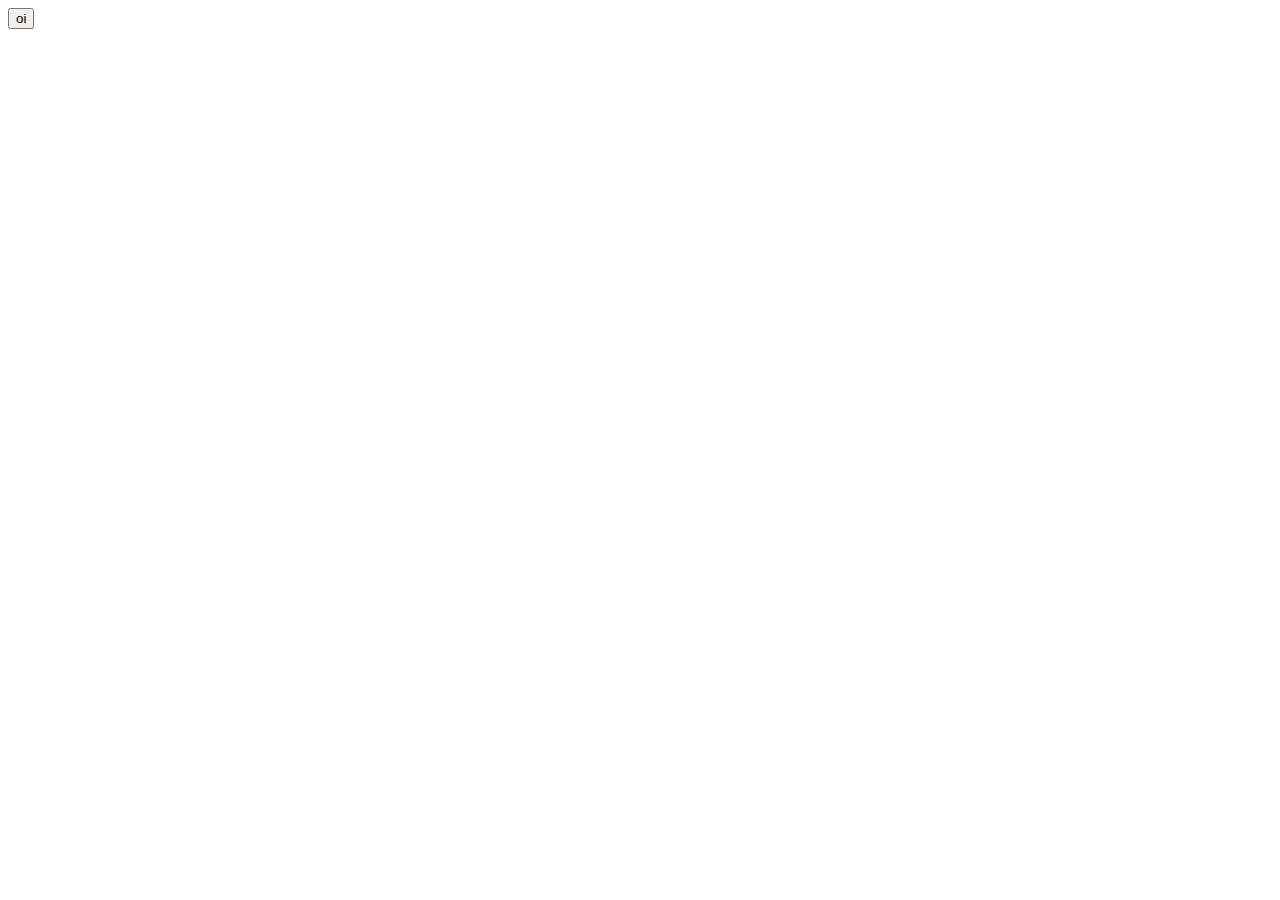
==== aula04/index4.html @ 5e502b38 "teste" ====
<!DOCTYPE html>
<html lang="pt-br">
<head>
    <meta charset="UTF-8">
    <meta name="viewport" content="width=device-width, initial-scale=1.0">
    <title>Estrutura de código</title>
    <script src="script4.js"></script>
</head>
<body>
    <button>oi</button>
</body>
</html>
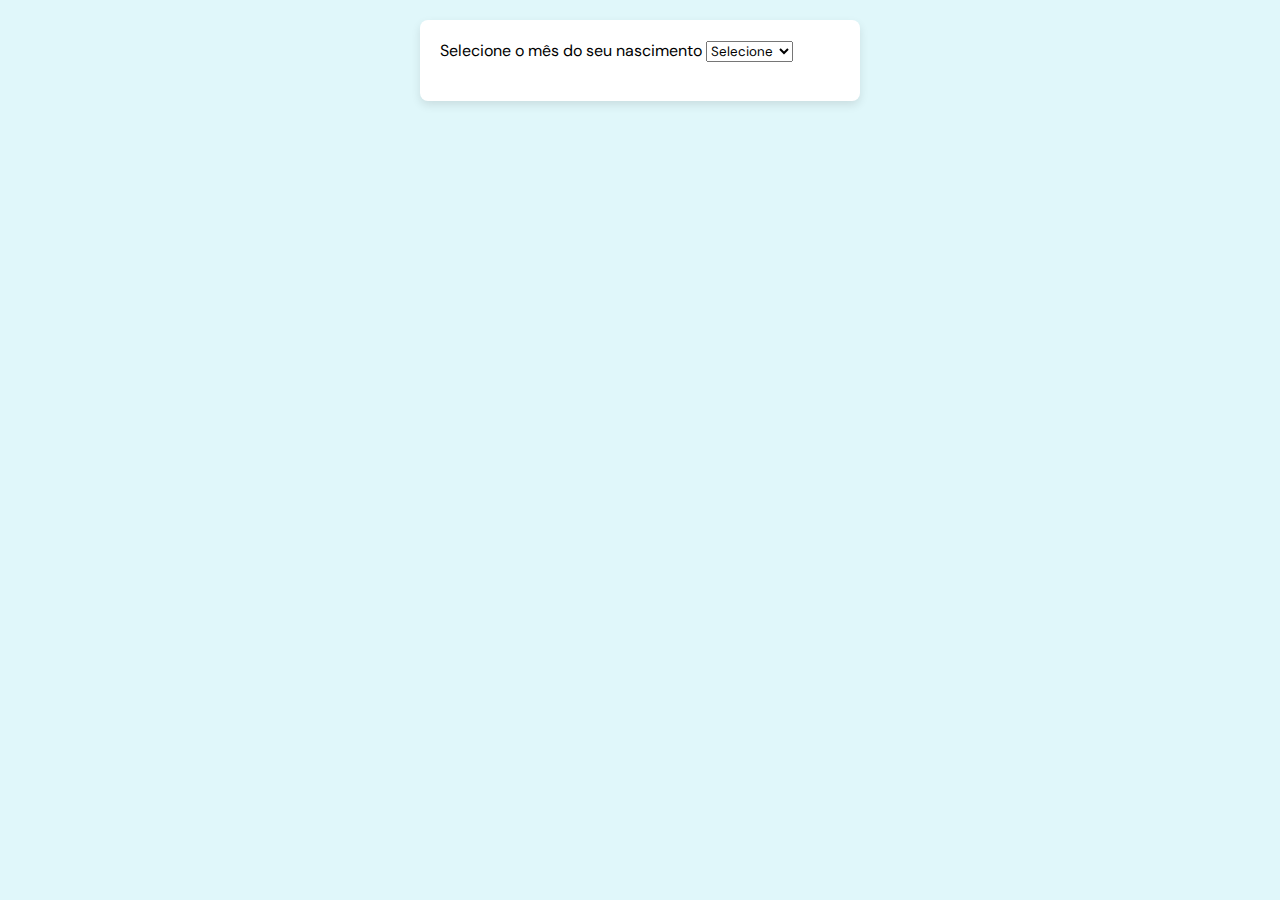
==== commit 637ab12a: "aula 04 script style e html" ====
--- a/aula04/index4.html
+++ b/aula04/index4.html
@@ -3,10 +3,32 @@
 <head>
     <meta charset="UTF-8">
     <meta name="viewport" content="width=device-width, initial-scale=1.0">
-    <title>Estrutura de código</title>
+    <title>Signos</title>
     <script src="script4.js"></script>
+    <link rel="stylesheet" href="style.css">
 </head>
 <body>
-    <button>oi</button>
+    <main>
+        <label for="meses" class=".label">Selecione o mês do seu nascimento</label>  
+        
+        <select id="mes" name="meses" class=".select">
+            <option value="">Selecione</option>
+            <option value="janeiro">Janeiro</option>
+            <option value="fevereiro">Fevereiro</option>
+            <option value="março">Março</option>
+            <option value="abril">Abril</option>
+            <option value="maio">Maio</option>
+            <option value="junho">Junho</option>
+            <option value="julho">Julho</option>
+            <option value="agosto">Agosto</option>
+            <option value="setembro">Setembro</option>
+            <option value="outubro">Outubro</option>
+            <option value="novembro">Novembro</option>
+            <option value="dezembro">Dezembro</option>
+            </select>
+
+        <p id="signo" class="p"></p>
+
+    </main>
 </body>
 </html>--- a/aula04/style.css
+++ b/aula04/style.css
@@ -0,0 +1,47 @@
+@import url('https://fonts.googleapis.com/css2?family=DM+Sans:ital,opsz,wght@0,9..40,100..1000;1,9..40,100..1000&display=swap');
+
+*{
+    font-family: 'DM Sans';
+}
+body {
+    background-color: #e0f7fa; /* Cor de fundo suave */
+    margin: 0;
+    padding: 20px;
+}
+
+main {
+    background-color: #ffffff; /* Fundo branco */
+    padding: 20px;
+    border-radius: 8px; /* Bordas arredondadas */
+    box-shadow: 0 4px 10px rgba(0, 0, 0, 0.1); /* Sombra suave */
+    max-width: 400px; /* Largura máxima */
+    margin: auto; /* Centraliza na página */
+}
+
+.label {
+    font-size: 1.2em; /* Tamanho da fonte */
+    margin-bottom: 10px; /* Espaçamento inferior */
+    display: block; /* Faz o label ocupar a linha inteira */
+    color: #00796b; /* Cor verde escuro */
+}
+
+
+.select {
+    width: 100%; /* Largura total */
+    padding: 10px; /* Espaçamento interno */
+    margin-bottom: 20px; /* Espaçamento inferior */
+    border: 1px solid #00796b; /* Borda verde escura */
+    border-radius: 5px; /* Bordas arredondadas */
+    font-size: 1em; /* Tamanho da fonte */
+    color: #555; /* Cor do texto */
+}
+
+.select options{
+    margin: 30px;
+}
+
+.p {
+    font-size: 1.2em; /* Tamanho da fonte */
+    font-weight: bold; /* Texto em negrito */
+    color: #00796b; /* Cor verde escuro */
+}